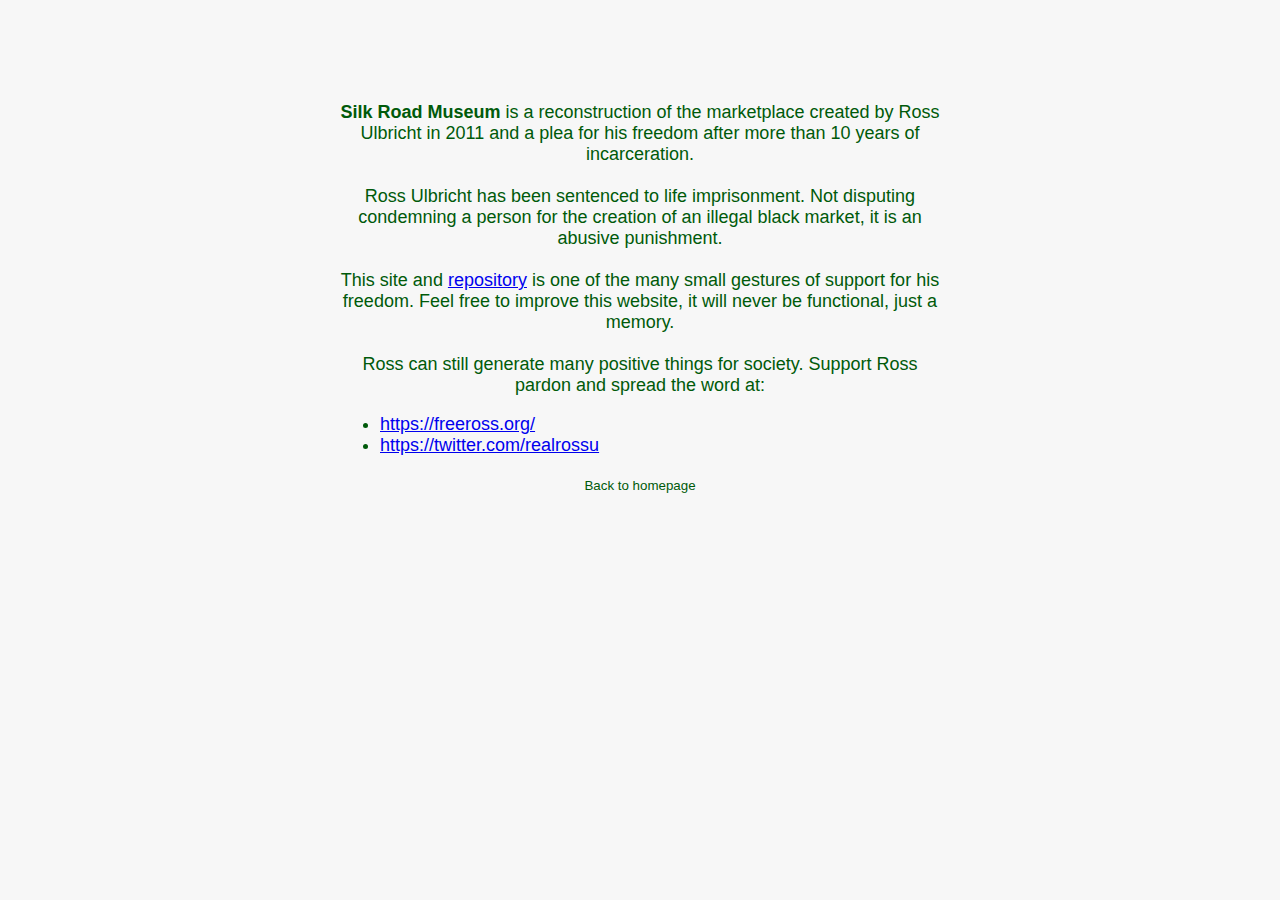
==== freeross.html @ 92d078fd "Update freeross.html" ====
<!DOCTYPE html>
<html>
<head>
    <meta charset="utf-8">
    <title>Silk Road Museum</title>
    <link href="style.css" rel="stylesheet" type="text/css">
<style>

    body {
      width: 600px;
      margin: 0 auto;
      padding: 0 20px 20px 20px;
    }
</style>
</head>
<br>
<br>
<br>
<br>
<body>
  </div>
<p style="text-align:center"><b>Silk Road Museum</b> is a reconstruction of the marketplace created by Ross Ulbricht in 2011 and a plea for his freedom after more than 10 years of incarceration.
<br>
<br>
Ross Ulbricht has been sentenced to life imprisonment. Not disputing condemning a person for the creation of an illegal black market, it is an abusive punishment.
<br>
<br>
This site and <a href="https://github.com/galetaire/SilkRoadMuseum" target="_blank">repository</a> is one of the many small gestures of support for his freedom. Feel free to improve this website, it will never be functional, just a memory.
<br>
<br>
Ross can still generate many positive things for society. Support Ross pardon and spread the word at:
<ul> <!-- List of content -->
  <li><a href="https://freeross.org/" target="_blank">https://freeross.org/</a></li>
  <li><a href="https://twitter.com/realrossu" target="_blank">https://twitter.com/realrossu</a></li>
</ul>
  </div>
  <center><button class="button button1" onclick="window.location='index.html';">Back to homepage</button></center>
</body>
</html>
---- style.css ----
html {
  font-size: 18px;
  font-weight: normal;
  font-family: "Helvetica", sans-serif;
  color: #005A0A;
  background: #F7F7F7
}

.header {
  background-color: #F7F7F7;
  padding: 20px;
  text-align: left;
  position: relative;
  top: 0px;
  left: 0px;
}
.header-right {
  font-size: 16px;
  margin-bottom: 0px;
  float: right;    
  font-weight: bold;
  position: absolute;
  top: 0px;
  right: 0px;
}
.footer-right {
  font-size: 16px;
  margin-bottom: 0px;
  float: right;    
  font-weight: bold;
}
.footer-left {
  font-size: 16px;
  margin-bottom: 0px;
  float: left;    
  font-weight: bold;
}
.header img {
  float: left;  
  height: 100px;
  width: auto;
}
.header-line {
  height: 2px;
  background-color: #000;
  width: 100%;
  margin-top: auto;
  display: flex;
}
.header-linebottom {
  height: 2px;
  background-color: #000;
  width: 100%;
  margin-top: auto;
  display: flex;
}
h1 {
 float: left;    
 margin: 0 0 0 0px;
 text-align: left;
}

h2 {
  float: left;    
  margin: 0 0 0 5px;
  text-align: left;
  font-size: 16px;
  font-style: italic;
}
table {
  width: 85%;
  border-collapse: collapse;
  font-size: 14px;
  font-weight: bold;
}
th, td {
  border: 1px solid grey;
  padding: 8px;
  text-align: left;
  line-height: 8px;
}
th {
  background-color: grey;
  color: white;
}
tr:nth-child(even) {
  background-color: #f2f2f2;
}
.menu {
  display: flex;
  color: #005A0A;
  justify-content: space-between;
  list-style-type: none;
  margin: 0;
  padding: 5;
  overflow: hidden;
 }
.menu li {
  float: left;
}
.menu a {
  display: block;
  text-align: center;
  padding: 14px 16px;
  color: #005A0A;

}
.menu a:hover {
  background-color:;
}
.products {
  font-size: 16px;
  line-height: 130%;
  font-weight: bold;
  float: left;
  color: #005A0A;
  justify-content: space-between;
  list-style-type: none;
  margin: 0px 30px 0px 0px;
  padding: 10px;
  overflow: hidden;
 }
 .products li {
}
.products a {
  text-align: center;
  color: #005A0A;
}
.products a:hover {
  background-color:;
}
.subproducts {
  font-size: 16px;
  font-weight: bold;
  color: #005A0A;
  justify-content: space-between;
  list-style-type: none;
  margin: 0px;
  padding: 0 0 0 10px;
  overflow: hidden;
 }
 .button {
  background-color: #F7F7F7; /* Green */
  border: none;
  color: #005A0A;
  text-align: center;
  text-decoration: none;
  display: inline-block;
}
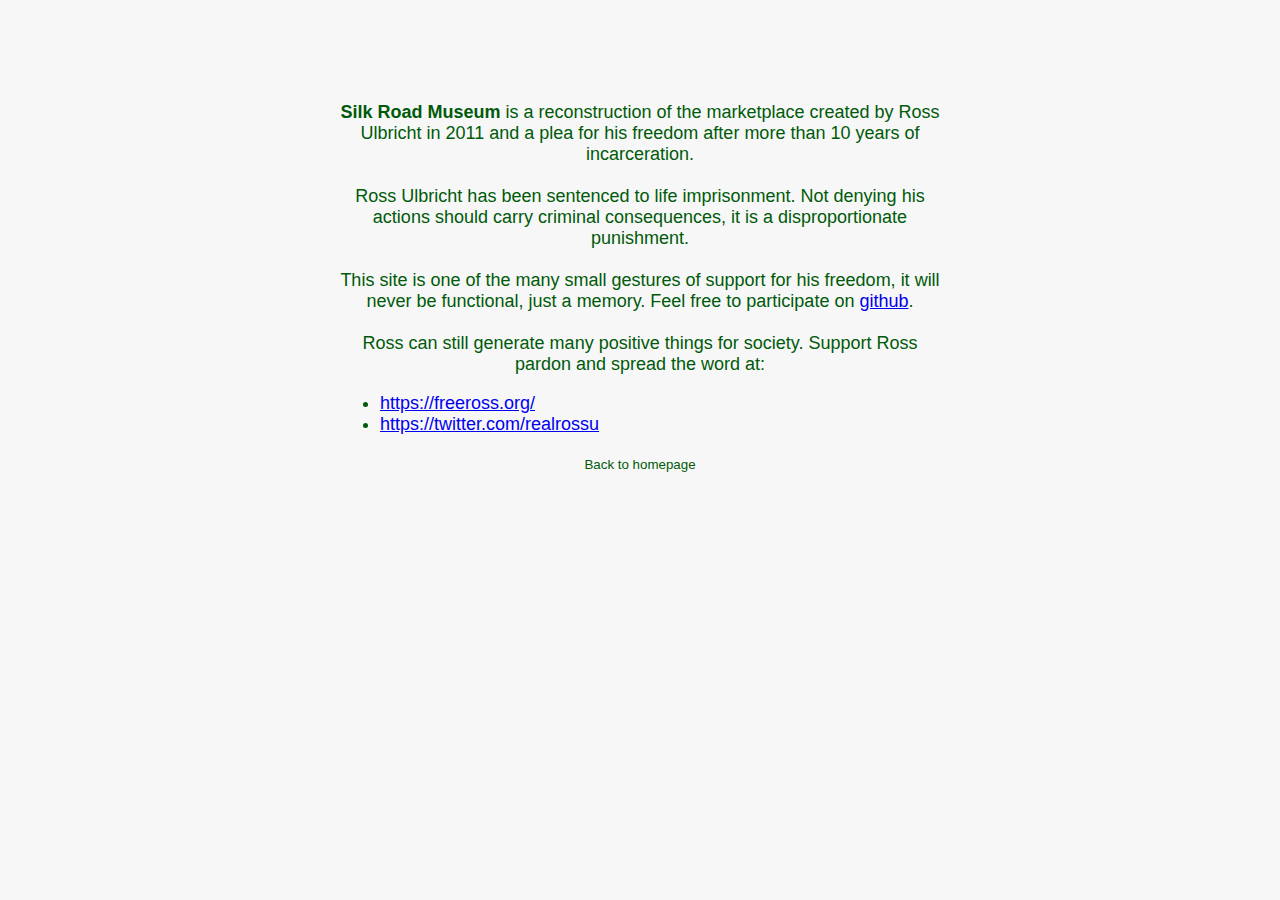
==== commit fd00425e: "Update freeross.html" ====
--- a/freeross.html
+++ b/freeross.html
@@ -22,10 +22,10 @@
 <p style="text-align:center"><b>Silk Road Museum</b> is a reconstruction of the marketplace created by Ross Ulbricht in 2011 and a plea for his freedom after more than 10 years of incarceration.
 <br>
 <br>
-Ross Ulbricht has been sentenced to life imprisonment. Not disputing condemning a person for the creation of an illegal black market, it is an abusive punishment.
+Ross Ulbricht has been sentenced to life imprisonment. Not denying his actions should carry criminal consequences, it is a disproportionate punishment.
 <br>
 <br>
-This site and <a href="https://github.com/galetaire/SilkRoadMuseum" target="_blank">repository</a> is one of the many small gestures of support for his freedom. Feel free to improve this website, it will never be functional, just a memory.
+This site is one of the many small gestures of support for his freedom, it will never be functional, just a memory. Feel free to participate on <a href="https://github.com/galetaire/SilkRoadMuseum" target="_blank">github</a>.
 <br>
 <br>
 Ross can still generate many positive things for society. Support Ross pardon and spread the word at:
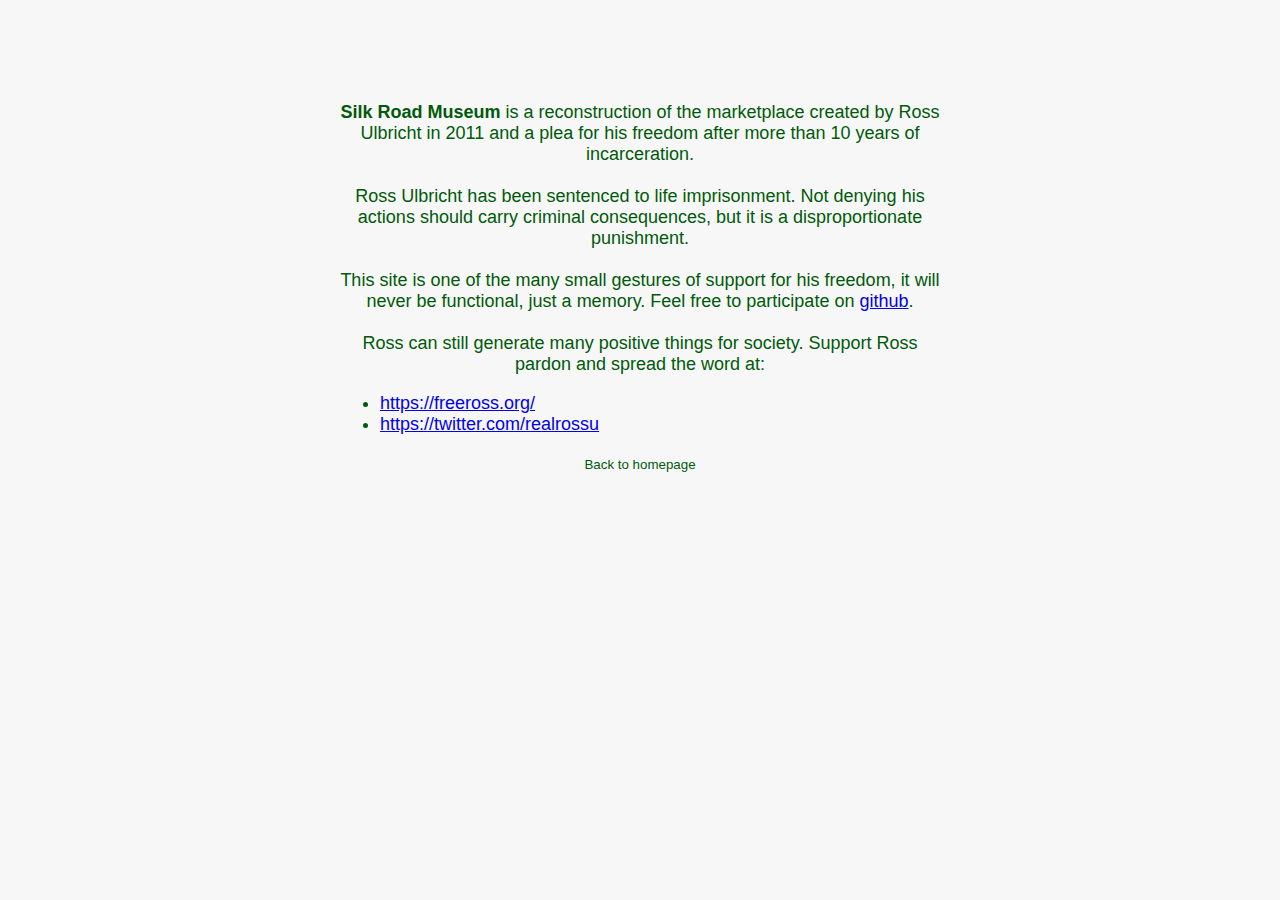
==== commit 04273df9: "Update freeross.html" ====
--- a/freeross.html
+++ b/freeross.html
@@ -22,7 +22,7 @@
 <p style="text-align:center"><b>Silk Road Museum</b> is a reconstruction of the marketplace created by Ross Ulbricht in 2011 and a plea for his freedom after more than 10 years of incarceration.
 <br>
 <br>
-Ross Ulbricht has been sentenced to life imprisonment. Not denying his actions should carry criminal consequences, it is a disproportionate punishment.
+Ross Ulbricht has been sentenced to life imprisonment. Not denying his actions should carry criminal consequences, but it is a disproportionate punishment.
 <br>
 <br>
 This site is one of the many small gestures of support for his freedom, it will never be functional, just a memory. Feel free to participate on <a href="https://github.com/galetaire/SilkRoadMuseum" target="_blank">github</a>.
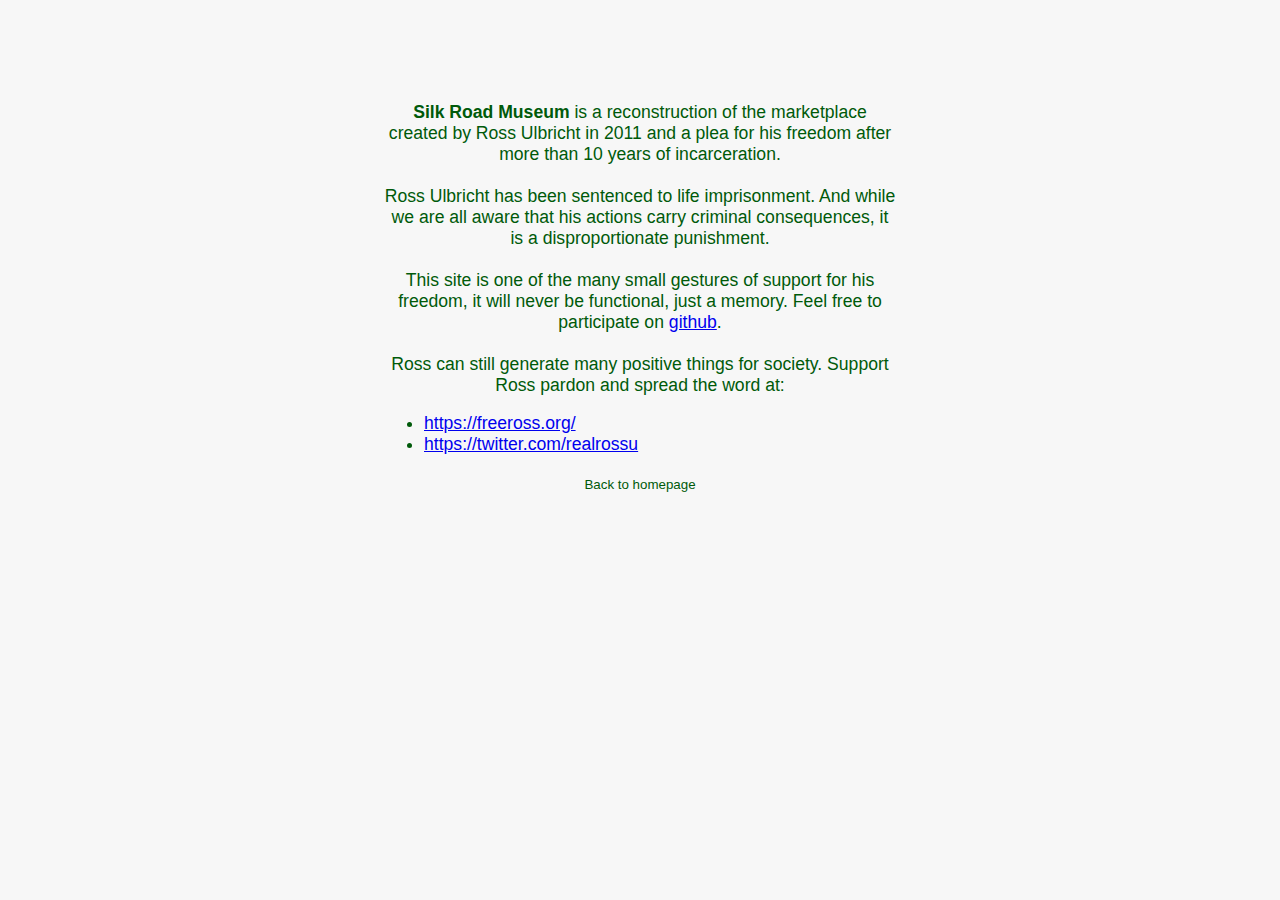
==== commit a953ca88: "update" ====
--- a/freeross.html
+++ b/freeross.html
@@ -2,12 +2,13 @@
 <html>
 <head>
     <meta charset="utf-8">
+    <meta name="viewport" content="width=device-width, initial-scale=1.0">
     <title>Silk Road Museum</title>
     <link href="style.css" rel="stylesheet" type="text/css">
 <style>
-
     body {
-      width: 600px;
+      font-size: 1.1em;
+      width: 40%;
       margin: 0 auto;
       padding: 0 20px 20px 20px;
     }
@@ -22,7 +23,7 @@
 <p style="text-align:center"><b>Silk Road Museum</b> is a reconstruction of the marketplace created by Ross Ulbricht in 2011 and a plea for his freedom after more than 10 years of incarceration.
 <br>
 <br>
-Ross Ulbricht has been sentenced to life imprisonment. Not denying his actions should carry criminal consequences, but it is a disproportionate punishment.
+Ross Ulbricht has been sentenced to life imprisonment. And while we are all aware that his actions carry criminal consequences, it is a disproportionate punishment.
 <br>
 <br>
 This site is one of the many small gestures of support for his freedom, it will never be functional, just a memory. Feel free to participate on <a href="https://github.com/galetaire/SilkRoadMuseum" target="_blank">github</a>.
--- a/style.css
+++ b/style.css
@@ -1,5 +1,5 @@
 html {
-  font-size: 18px;
+  font-size: 1em;
   font-weight: normal;
   font-family: "Helvetica", sans-serif;
   color: #005A0A;
@@ -15,30 +15,30 @@
   left: 0px;
 }
 .header-right {
-  font-size: 16px;
+  font-size: 1em;
   margin-bottom: 0px;
-  float: right;    
+  float: right;
   font-weight: bold;
   position: absolute;
   top: 0px;
   right: 0px;
 }
 .footer-right {
-  font-size: 16px;
+  font-size: 1em;
   margin-bottom: 0px;
-  float: right;    
+  float: right;
   font-weight: bold;
 }
 .footer-left {
-  font-size: 16px;
+  font-size: 1em;
   margin-bottom: 0px;
-  float: left;    
+  float: left;
   font-weight: bold;
 }
 .header img {
-  float: left;  
+  max-width: 100%;
+  float: left;
   height: 100px;
-  width: auto;
 }
 .header-line {
   height: 2px;
@@ -55,13 +55,13 @@
   display: flex;
 }
 h1 {
- float: left;    
+ float: left;
  margin: 0 0 0 0px;
  text-align: left;
 }
 
 h2 {
-  float: left;    
+  float: left;
   margin: 0 0 0 5px;
   text-align: left;
   font-size: 16px;
@@ -70,14 +70,17 @@
 table {
   width: 85%;
   border-collapse: collapse;
-  font-size: 14px;
+  font-size: 0.9em;
   font-weight: bold;
+  table-layout: auto;
 }
 th, td {
   border: 1px solid grey;
   padding: 8px;
   text-align: left;
   line-height: 8px;
+  word-wrap: break-word;
+  max-width: 100%;
 }
 th {
   background-color: grey;
@@ -109,7 +112,7 @@
   background-color:;
 }
 .products {
-  font-size: 16px;
+  font-size: 1em;
   line-height: 130%;
   font-weight: bold;
   float: left;
@@ -130,7 +133,7 @@
   background-color:;
 }
 .subproducts {
-  font-size: 16px;
+  font-size: 1em;
   font-weight: bold;
   color: #005A0A;
   justify-content: space-between;
@@ -146,4 +149,8 @@
   text-align: center;
   text-decoration: none;
   display: inline-block;
-}+}
+.table-container {
+  width: 85%;
+  overflow-x: auto;
+}
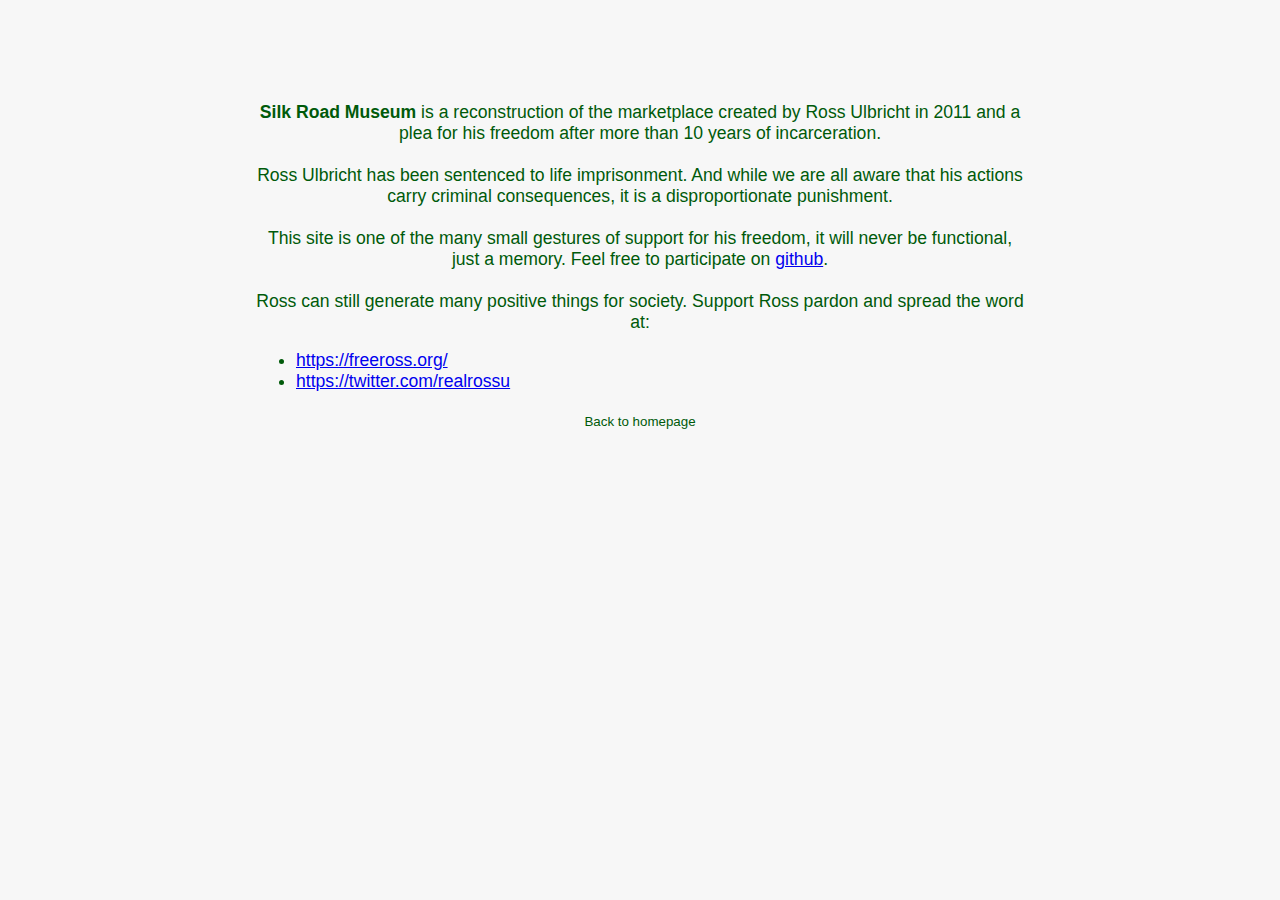
==== commit 4f8af860: "upload" ====
--- a/freeross.html
+++ b/freeross.html
@@ -8,7 +8,7 @@
 <style>
     body {
       font-size: 1.1em;
-      width: 40%;
+      width: 60%;
       margin: 0 auto;
       padding: 0 20px 20px 20px;
     }
--- a/style.css
+++ b/style.css
@@ -15,12 +15,13 @@
   left: 0px;
 }
 .header-right {
+  display: flex;
   font-size: 1em;
-  margin-bottom: 0px;
+  margin-bottom: auto;
   float: right;
   font-weight: bold;
   position: absolute;
-  top: 0px;
+  top: 50px;
   right: 0px;
 }
 .footer-right {
@@ -78,7 +79,7 @@
   border: 1px solid grey;
   padding: 8px;
   text-align: left;
-  line-height: 8px;
+  line-height: auto;
   word-wrap: break-word;
   max-width: 100%;
 }
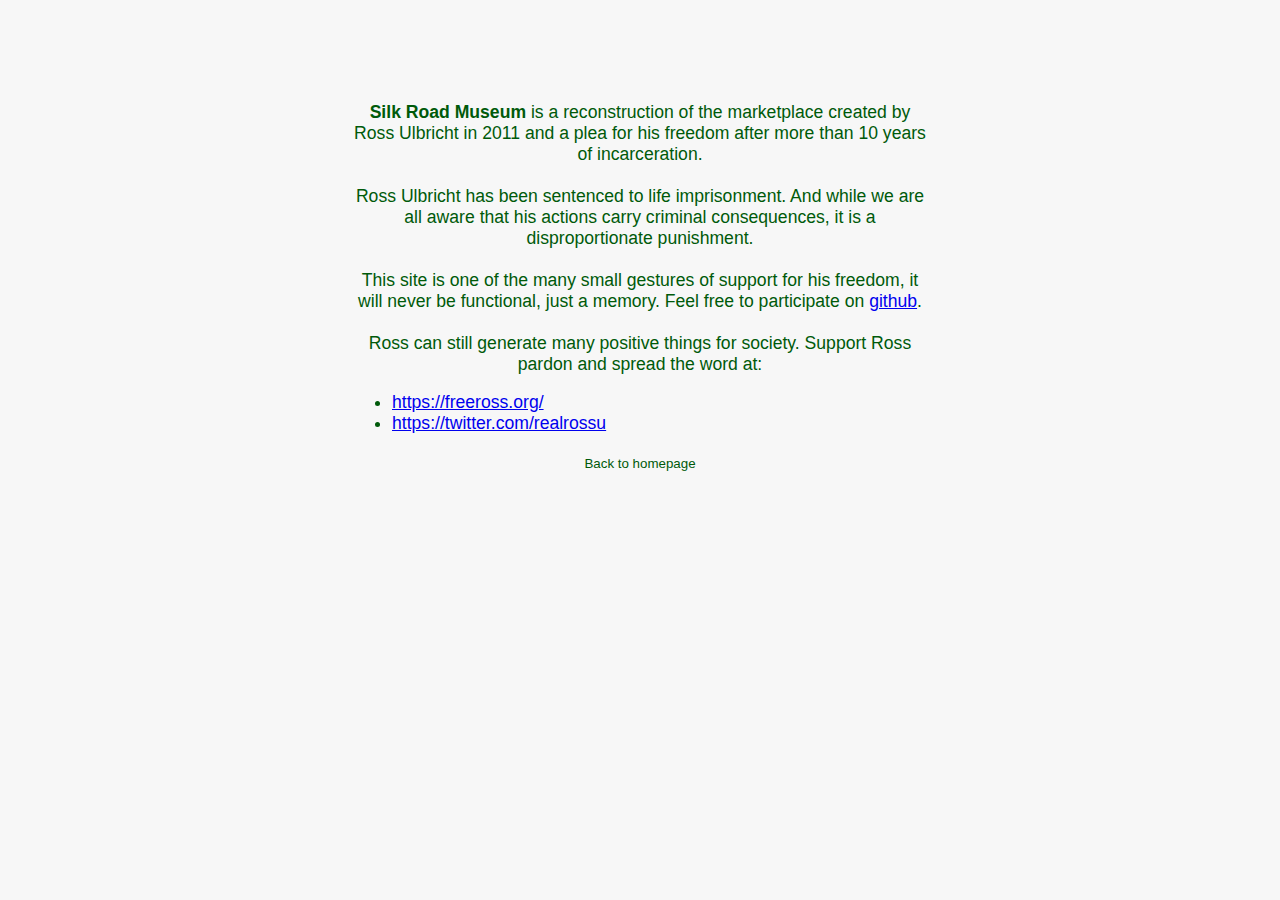
==== commit ea767b64: "update" ====
--- a/freeross.html
+++ b/freeross.html
@@ -8,7 +8,7 @@
 <style>
     body {
       font-size: 1.1em;
-      width: 60%;
+      width: 45%;
       margin: 0 auto;
       padding: 0 20px 20px 20px;
     }
--- a/style.css
+++ b/style.css
@@ -155,3 +155,12 @@
   width: 85%;
   overflow-x: auto;
 }
+.container {
+    flex-wrap: wrap;
+}
+
+@media (max-width: 768px) {
+    .container {
+        flex-direction: column;
+    }
+}
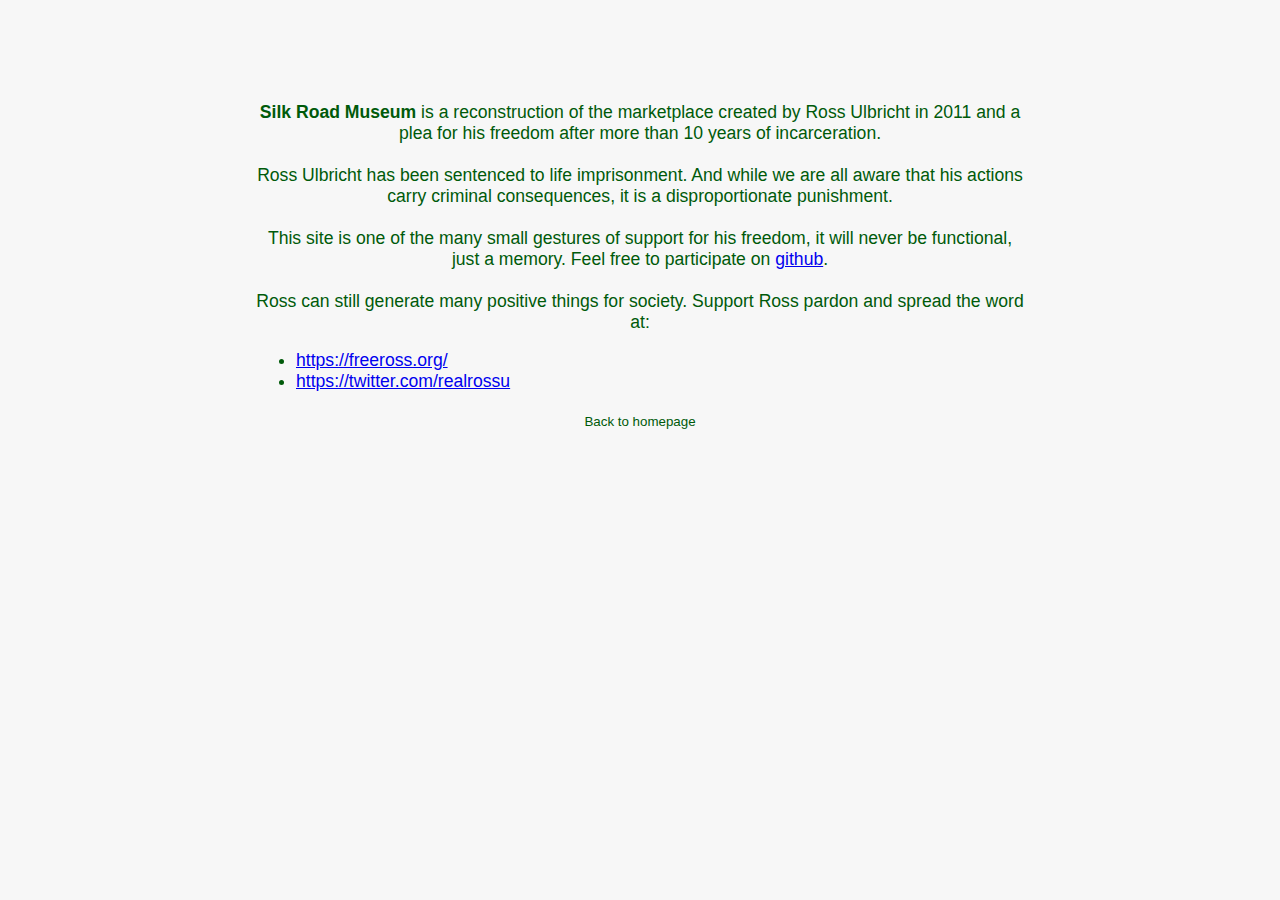
==== commit 7ec45dfe: "update" ====
--- a/freeross.html
+++ b/freeross.html
@@ -8,7 +8,7 @@
 <style>
     body {
       font-size: 1.1em;
-      width: 45%;
+      width: 60%;
       margin: 0 auto;
       padding: 0 20px 20px 20px;
     }
--- a/style.css
+++ b/style.css
@@ -156,6 +156,7 @@
   overflow-x: auto;
 }
 .container {
+    display: auto;
     flex-wrap: wrap;
 }
 
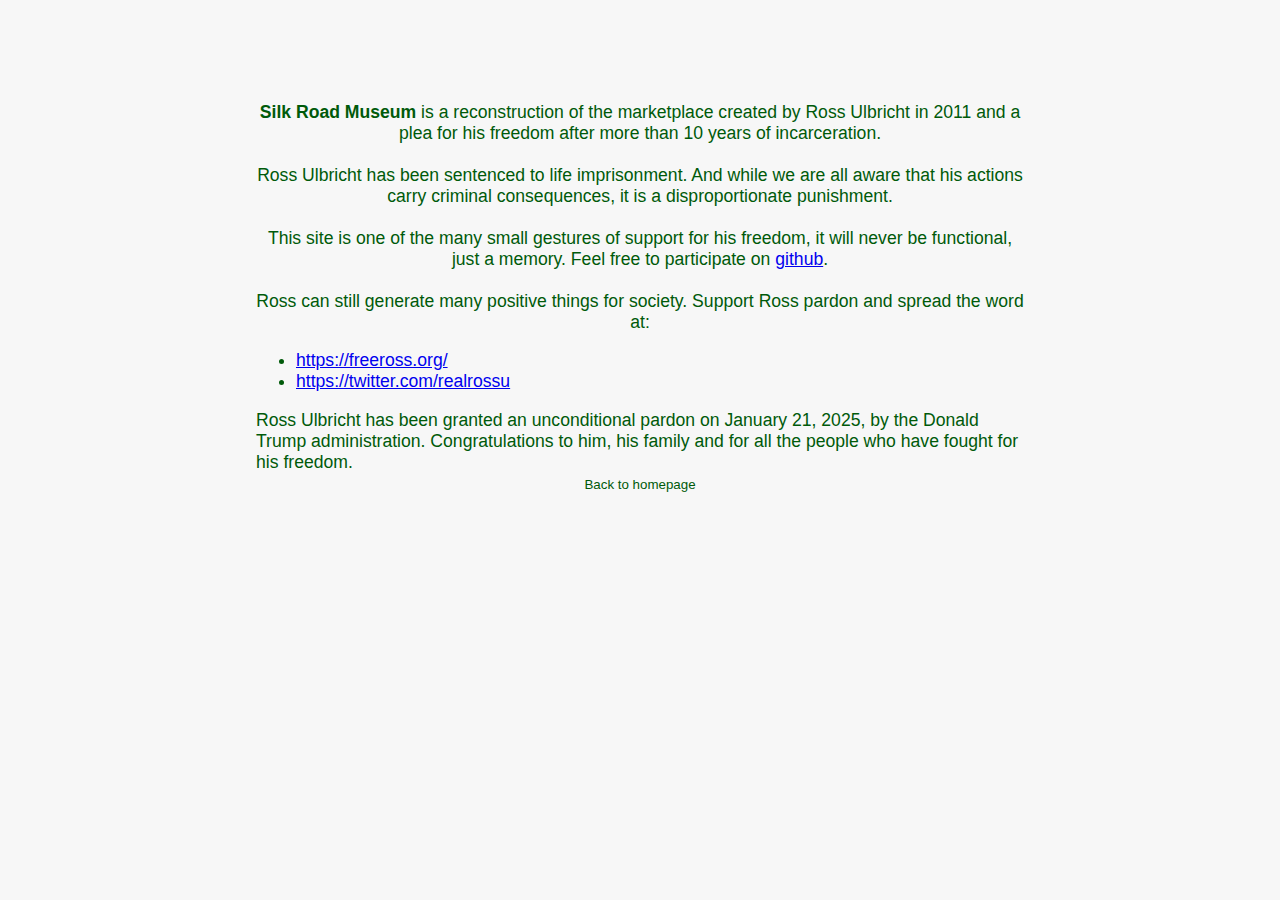
==== commit c6391fdc: "Update freeross.html" ====
--- a/freeross.html
+++ b/freeross.html
@@ -34,6 +34,7 @@
   <li><a href="https://freeross.org/" target="_blank">https://freeross.org/</a></li>
   <li><a href="https://twitter.com/realrossu" target="_blank">https://twitter.com/realrossu</a></li>
 </ul>
+Ross Ulbricht has been granted an unconditional pardon on January 21, 2025, by the Donald Trump administration. Congratulations to him, his family and for all the people who have fought for his freedom.
   </div>
   <center><button class="button button1" onclick="window.location='index.html';">Back to homepage</button></center>
 </body>
